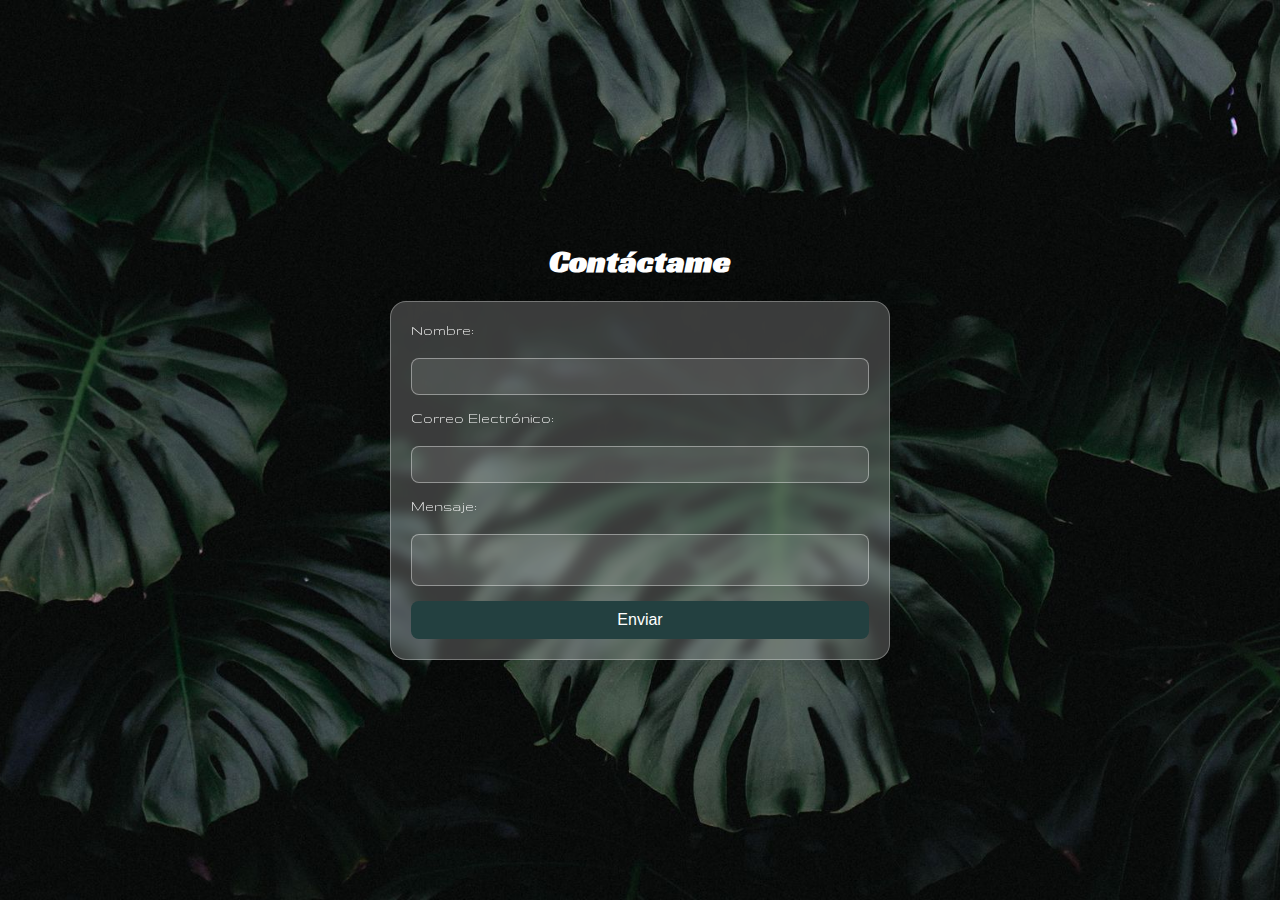
==== contact.html @ 6bdefae4 "copy" ====
<!DOCTYPE HTML>
<html lang="es">
<head>
    <meta charset="UTF-8">
    <meta name="viewport" content="width=device-width, initial-scale=1.0">
    <title>Contact With Me!</title>
    <link rel="stylesheet" href="stylesform.css"> 
</head>
<body>
  <div class="form-container">
    <h1>Contáctame</h1>
    <form name="contact" method="POST" data-netlify="true" class="glassform">
        <label for="name">Nombre:</label>
        <input type="text" id="name" name="name" required>
  
        <label for="email">Correo Electrónico:</label>
        <input type="email" id="email" name="email" required>
  
        <label for="message">Mensaje:</label>
        <textarea id="message" name="message" required style="resize: none;"></textarea>
  
        <button type="submit">Enviar</button>
      </form>
  </div>
<script src="script.js"></script>
</body>
</html>
---- stylesform.css ----
@import url('https://fonts.googleapis.com/css2?family=Racing+Sans+One&family=Roboto:ital,wght@0,100;0,300;0,400;0,500;0,700;0,900;1,100;1,300;1,400;1,500;1,700;1,900&display=swap');
@import url('https://fonts.googleapis.com/css2?family=Gruppo&display=swap');

* {
  margin: 0;
  padding: 0;
  box-sizing: border-box;
  color: var(--secondary-color);
}

:root{
    --primary-color:#234040;
    --secondary-color:#ffffff;
    --black-color:#000000;
}

body{
background-image: url(/assets/leaf_green_dark_120039_1920x1080.jpg);
background-repeat: repeat;
background-size:cover;
background-position: center;
background-attachment: fixed;
font-family: 'Gruppo', sans-serif;
}

.form-container {
  display: flex;
  flex-direction: column;
  align-items: center;
  justify-content: center;
  min-height: 100vh;
  padding: 20px;
}

h1 {
    margin-bottom: 20px;
    font-family: 'Racing Sans One';
  }
  
.glassform {
    background: rgba(255, 255, 255, 0.2);
    border-radius: 16px;
    box-shadow: 0 4px 30px rgba(0, 0, 0, 0.1);
    backdrop-filter: blur(6px);
    -webkit-backdrop-filter: blur(6px);
    border: 1px solid rgba(255, 255, 255, 0.3);
    padding: 20px;
    width: 100%;
    max-width: 500px;
    display: flex;
    flex-direction: column;
    gap: 15px;
  }
  
  label {
    font-size: 1rem;
    margin-bottom: 5px;
  }
  
  input, textarea {
    width: 100%;
    padding: 10px;
    border: 1px solid #ffffff66;
    border-radius: 8px;
    background: rgba(255, 255, 255, 0.1);
    color: var(--secondary-color);
  }
  
 

  button {
    padding: 10px 20px;
    border: none;
    border-radius: 8px;
    background-color: var(--primary-color);
    color: var(--secondary-color);
    font-size: 1rem;
    cursor: pointer;
    transition: background-color 0.3s ease;
  }
  
  button:hover {
    background-color: #ced3d871;}
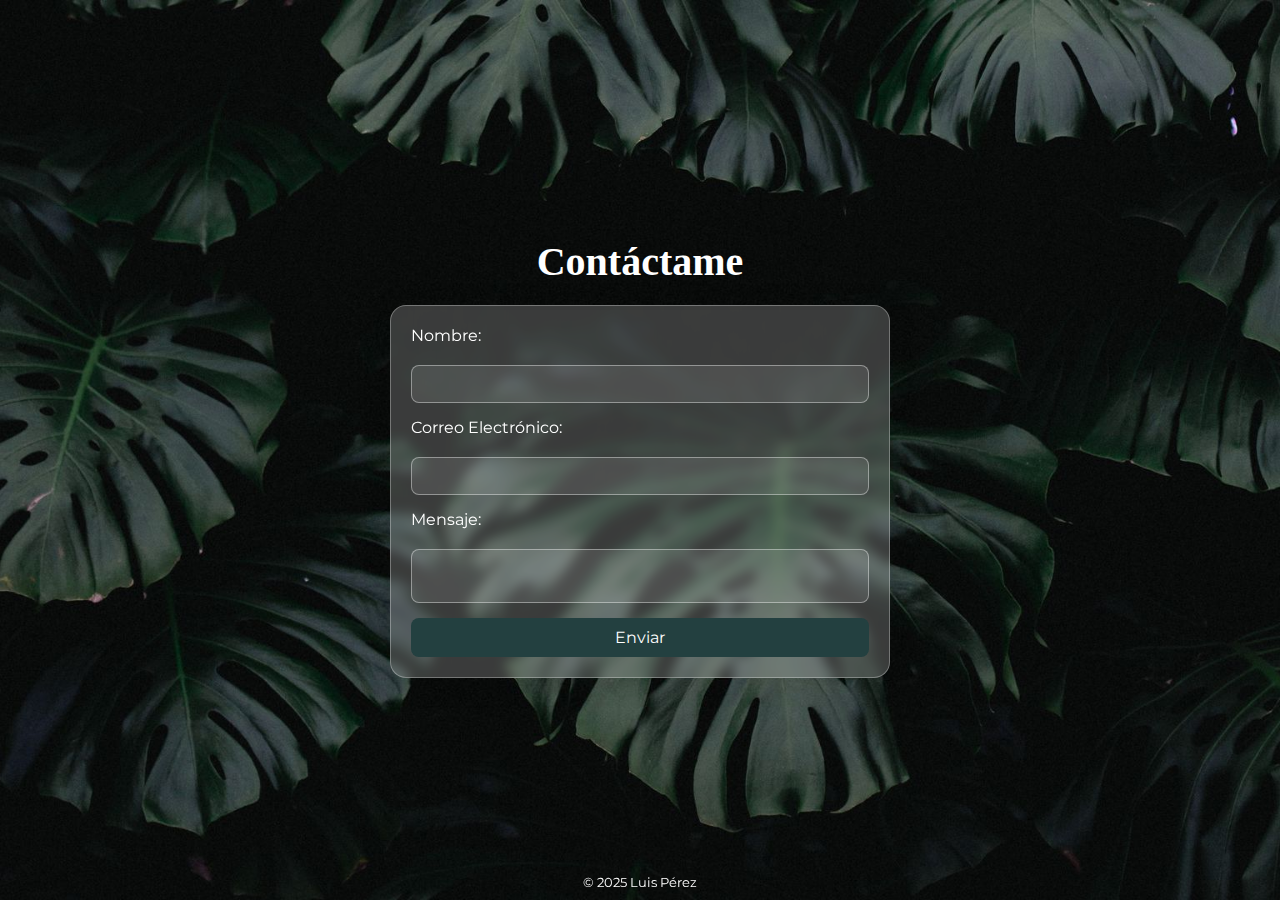
==== commit 9222e5d2: "Add files via upload" ====
--- a/contact.html
+++ b/contact.html
@@ -22,6 +22,9 @@
         <button type="submit">Enviar</button>
       </form>
   </div>
+  <footer>
+    <p>© 2025 Luis Pérez</p>
+  </footer>
 <script src="script.js"></script>
 </body>
 </html>--- a/stylesform.css
+++ b/stylesform.css
@@ -1,11 +1,13 @@
-@import url('https://fonts.googleapis.com/css2?family=Racing+Sans+One&family=Roboto:ital,wght@0,100;0,300;0,400;0,500;0,700;0,900;1,100;1,300;1,400;1,500;1,700;1,900&display=swap');
-@import url('https://fonts.googleapis.com/css2?family=Gruppo&display=swap');
+@import url('https://fonts.googleapis.com/css2?family=Lexend+Peta:wght@100..900&family=Montserrat:ital,wght@0,100..900;1,100..900&display=swap');
+@import url('https://fonts.googleapis.com/css2?family=Bebas+Neue&display=swap');
 
 * {
   margin: 0;
   padding: 0;
   box-sizing: border-box;
   color: var(--secondary-color);
+  font-family: 'Montserrat', sans-serif;
+
 }
 
 :root{
@@ -14,13 +16,18 @@
     --black-color:#000000;
 }
 
+h1 {
+  font-family: 'Bebas Neue', sans-serif;
+  font-size: 2.5rem;
+  margin: 1rem 0;
+}
+
 body{
 background-image: url(/assets/leaf_green_dark_120039_1920x1080.jpg);
 background-repeat: repeat;
 background-size:cover;
 background-position: center;
 background-attachment: fixed;
-font-family: 'Gruppo', sans-serif;
 }
 
 .form-container {
@@ -80,4 +87,15 @@
   }
   
   button:hover {
-    background-color: #ced3d871;}+    background-color: #ced3d871;}
+
+footer {
+  position: fixed;
+  bottom: 0;
+  left: 0;
+  width: 100%;
+  padding: 10px 0;
+  text-align: center;
+  font-size: 0.8rem;
+  color: var(--secondary-color);
+}